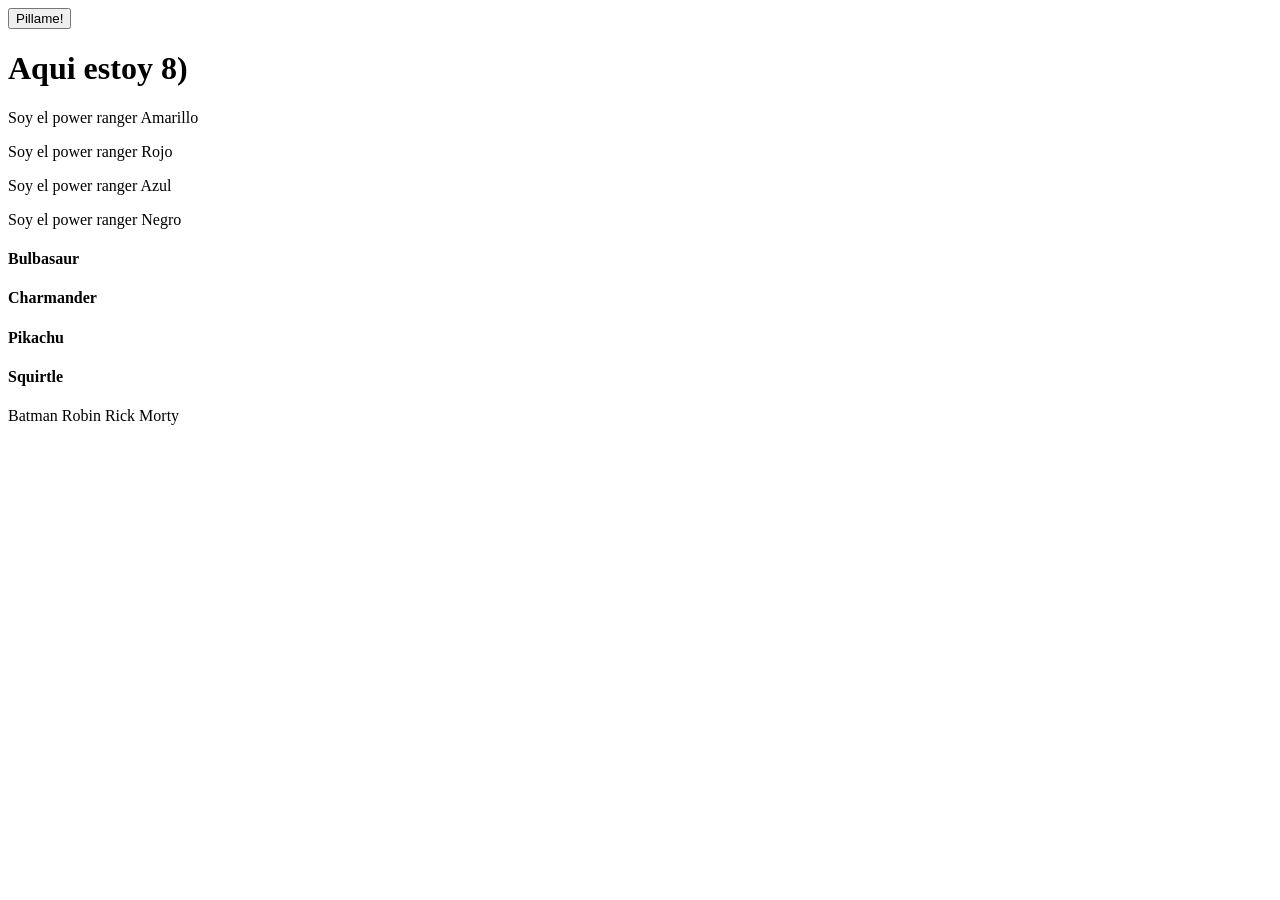
==== 01_Ejercicios_DOM/ejercicio_1/index.html @ ae1e0458 "estructura por carpetas y enunciados de los ejercicios" ====
<!DOCTYPE html>
<html lang="en">  
<head>
    <meta charset="UTF-8">
    <meta name="viewport" content="width=device-width, initial-scale=1.0">
    <title>Document</title>
</head>
<body>
    <button class="showme">Pillame!</button>
	<h1 id="pillado">Aqui estoy 8)</h1>
	<p>Soy el power ranger Amarillo</p>
    <p>Soy el power ranger Rojo</p>
    <p>Soy el power ranger Azul</p>
    <p>Soy el power ranger Negro</p>
	<h4 class="pokemon">Bulbasaur</h4>
    <h4 class="pokemon">Charmander</h4>
    <h4 class="pokemon">Pikachu</h4>
    <h4 class="pokemon">Squirtle</h4>
	<span data-function="testMe">Batman</span>
    <span data-function="testMe">Robin</span>
    <span data-function="testMe">Rick</span>
    <span data-function="testMe">Morty</span>
</body>
</html>
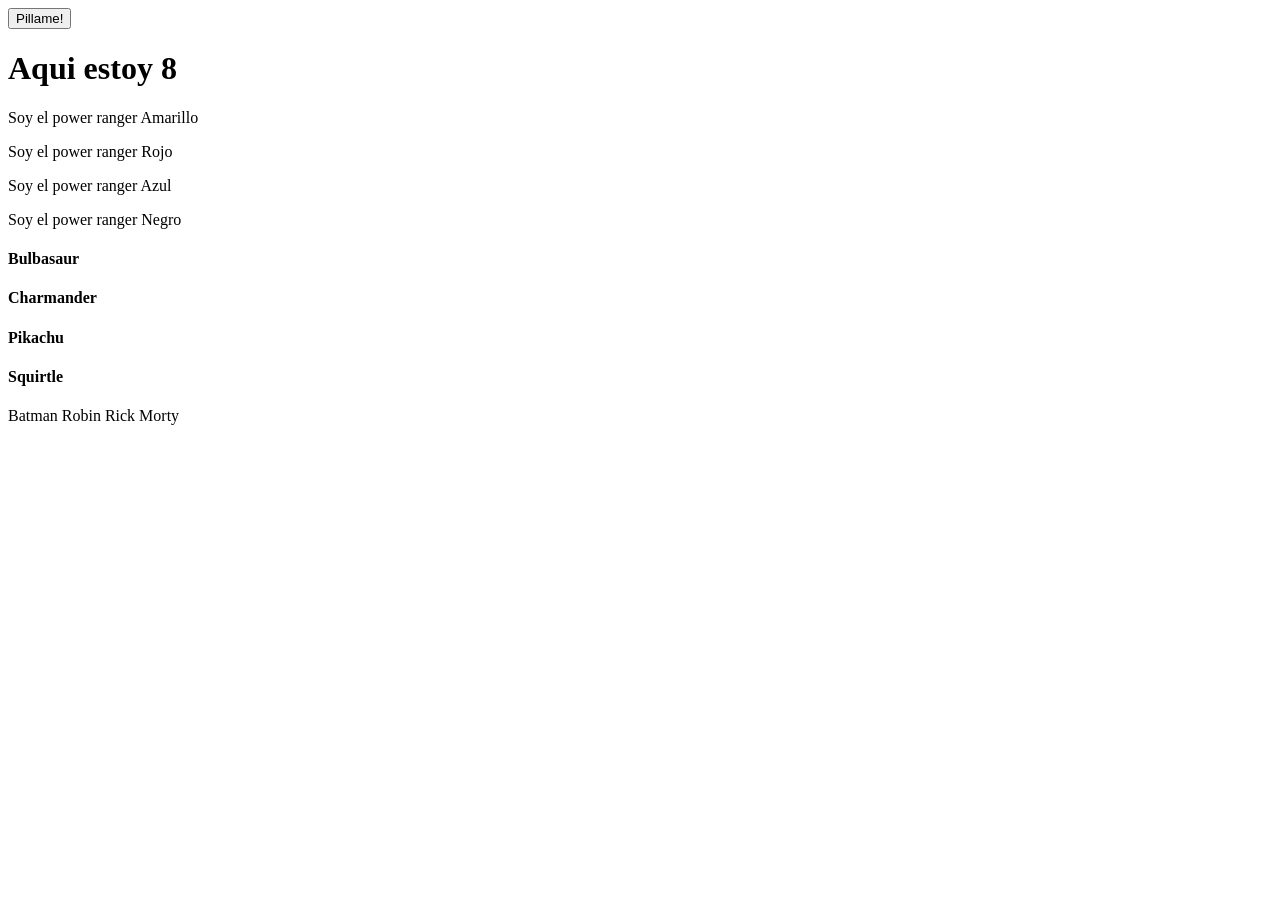
==== commit 7a443ff7: "ejercicios DOM 1 y 2" ====
--- a/01_Ejercicios_DOM/ejercicio_1/index.html
+++ b/01_Ejercicios_DOM/ejercicio_1/index.html
@@ -4,10 +4,11 @@
     <meta charset="UTF-8">
     <meta name="viewport" content="width=device-width, initial-scale=1.0">
     <title>Document</title>
+    <script src="ejercicio_1.js" defer></script>
 </head>
 <body>
     <button class="showme">Pillame!</button>
-	<h1 id="pillado">Aqui estoy 8)</h1>
+	<h1 id="pillado">Aqui estoy 8</h1>
 	<p>Soy el power ranger Amarillo</p>
     <p>Soy el power ranger Rojo</p>
     <p>Soy el power ranger Azul</p>
